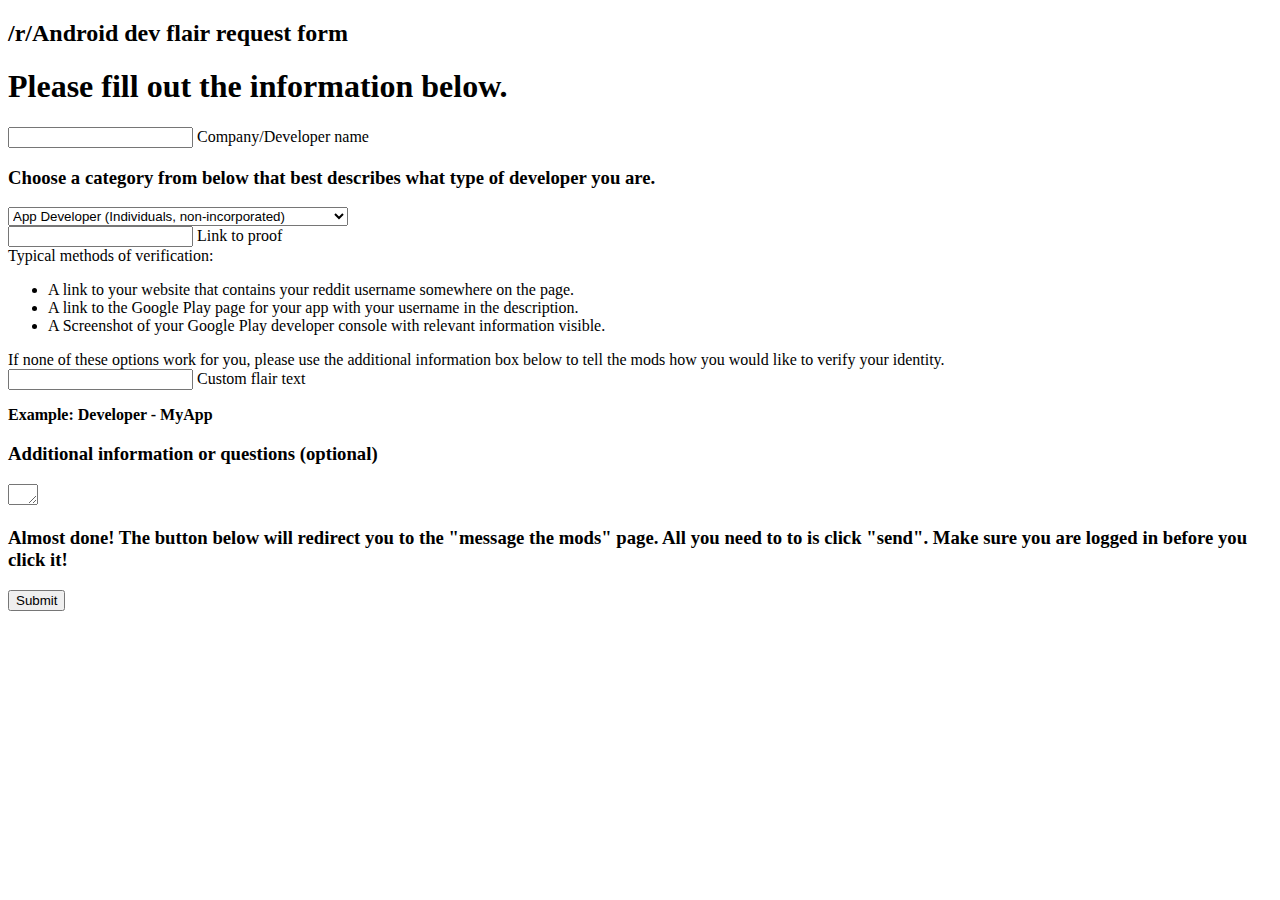
==== index.html @ 81548f23 "added font" ====
<!DOCTYPE html>
<html>
<head>
  <link rel="stylesheet" type="text/css" href="styles.css">
  <link href='http://fonts.googleapis.com/css?family=Roboto' rel='stylesheet' type='text/css'>
    
  <script src="//ajax.googleapis.com/ajax/libs/jquery/1.11.1/jquery.min.js"></script>
  <Title>/r/Android developer flair request</Title>
 </head>
 <body>

<div class="container">

  <h2>/r/Android dev flair request form</h2>
    
     <div class="innercontainer">
    
    <h1>Please fill out the information below.</h1>
  
  <form>
    
    <div class="group">      
      <input type="text" id="name" required>
      <span class="highlight"></span>
      <span class="bar"></span>
      <label>Company/Developer name</label>
    </div>
      
     <h3>Choose a category from below that best describes what type of developer you are.</h3>
 
  <select name="entry.0.single" id="entry_0"><option value="App Developer (Individuals, non-incorporated)">App Developer (Individuals, non-incorporated)</option> <option value="Major Developer (Companies - Facebook, Skype, etc)">Major Developer (Companies - Facebook, Skype, etc)</option> <option value="Custom ROM Dev (CyanogenMod, MIUI, etc)">Custom ROM Dev (CyanogenMod, MIUI, etc)</option> <option value="Unaffiliated Contributor (XDA Dev, ROM bugfix,etc)">Unaffiliated Contributor (XDA Dev, ROM bugfix,etc)</option> <option value="Official Android OS Developers (+ Google Apps)">Official Android OS Developers (+ Google Apps)</option> <option value="Reddit Developer (RES, Reddit BETA, etc)">Reddit Developer (RES, Reddit BETA, etc)</option> <option value="Google Employee (not affiliated with Android)">Google Employee (not affiliated with Android)</option> <option value="Android-related Website (android-central etc)">Android-related Website (android-central etc)</option> <option value="Android Theme Developer (icons, graphics etc)">Android Theme Developer (icons, graphics etc)</option></select>  
        

    <div class="group">      
      <input type="text" id = "proof" required>
      <span class="highlight"></span>
      <span class="bar"></span>
      <label>Link to proof</label>
   
    </div>
       <div class="explanation"> <div class="red"> Typical methods of verification:</div>
      <ul>
           <li>A link to your website that contains your reddit username somewhere on the page.</li>
           <li>A link to the Google Play page for your app with your username in the description.</li>
           <li>A Screenshot of your Google Play developer console with relevant information visible.</li>
      </ul>
           
      If none of these options work for you, please use the additional information box below to tell the mods how you would like to verify your identity.
      </div>
    
      <div class="group">      
      <input type="text" id="flairtext" required>
      <span class="highlight"></span>
      <span class="bar"></span>
      <label>Custom flair text</label>
    
    </div>
     <p class="explanation"> 
      <strong>Example: Developer - MyApp</strong></p>
  </form>
  
 <h3>Additional information or questions (optional)</h3>

    <textarea rows="1" cols="1" name="text" id="optionalinfo" data-limit="10000"></textarea>
    
    <h3><red>Almost done! The button below will redirect you to the "message the mods" page. All you need to to is click "send". Make sure you are logged in before you click it!</red></h3>
  
    <button class="ripple">Submit</button>
     </div>
</div>

     <script type='text/javascript' src="thescript.js"></script>
    </body>
</html>
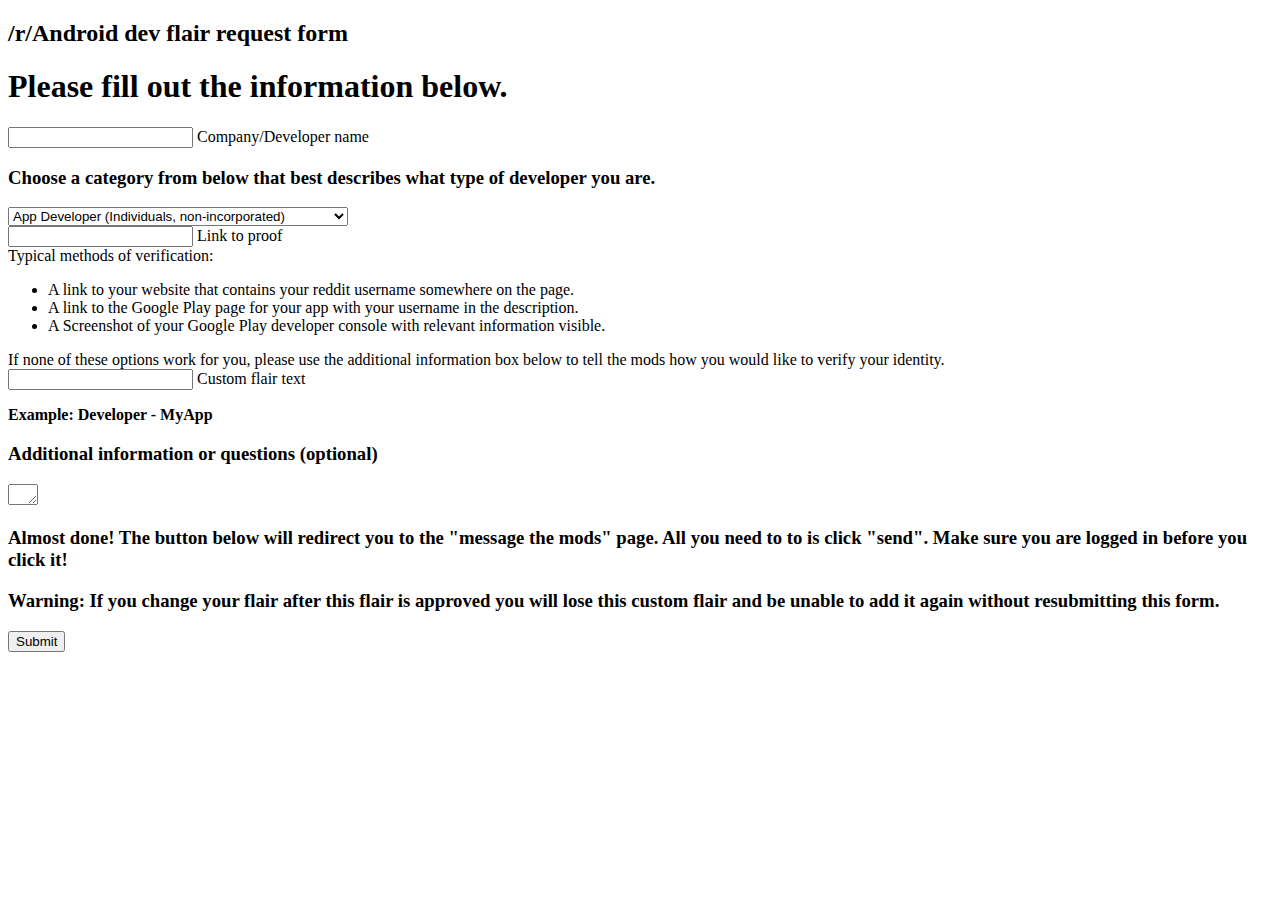
==== commit eff0c4c1: "Added text to clarify that you cannot re-add the custom flair without resubmitting the form." ====
--- a/index.html
+++ b/index.html
@@ -64,6 +64,8 @@
     <textarea rows="1" cols="1" name="text" id="optionalinfo" data-limit="10000"></textarea>
     
     <h3><red>Almost done! The button below will redirect you to the "message the mods" page. All you need to to is click "send". Make sure you are logged in before you click it!</red></h3>
+
+    <h3><red>Warning: If you change your flair after this flair is approved you will lose this custom flair and be unable to add it again without resubmitting this form.</red></h3>
   
     <button class="ripple">Submit</button>
      </div>
